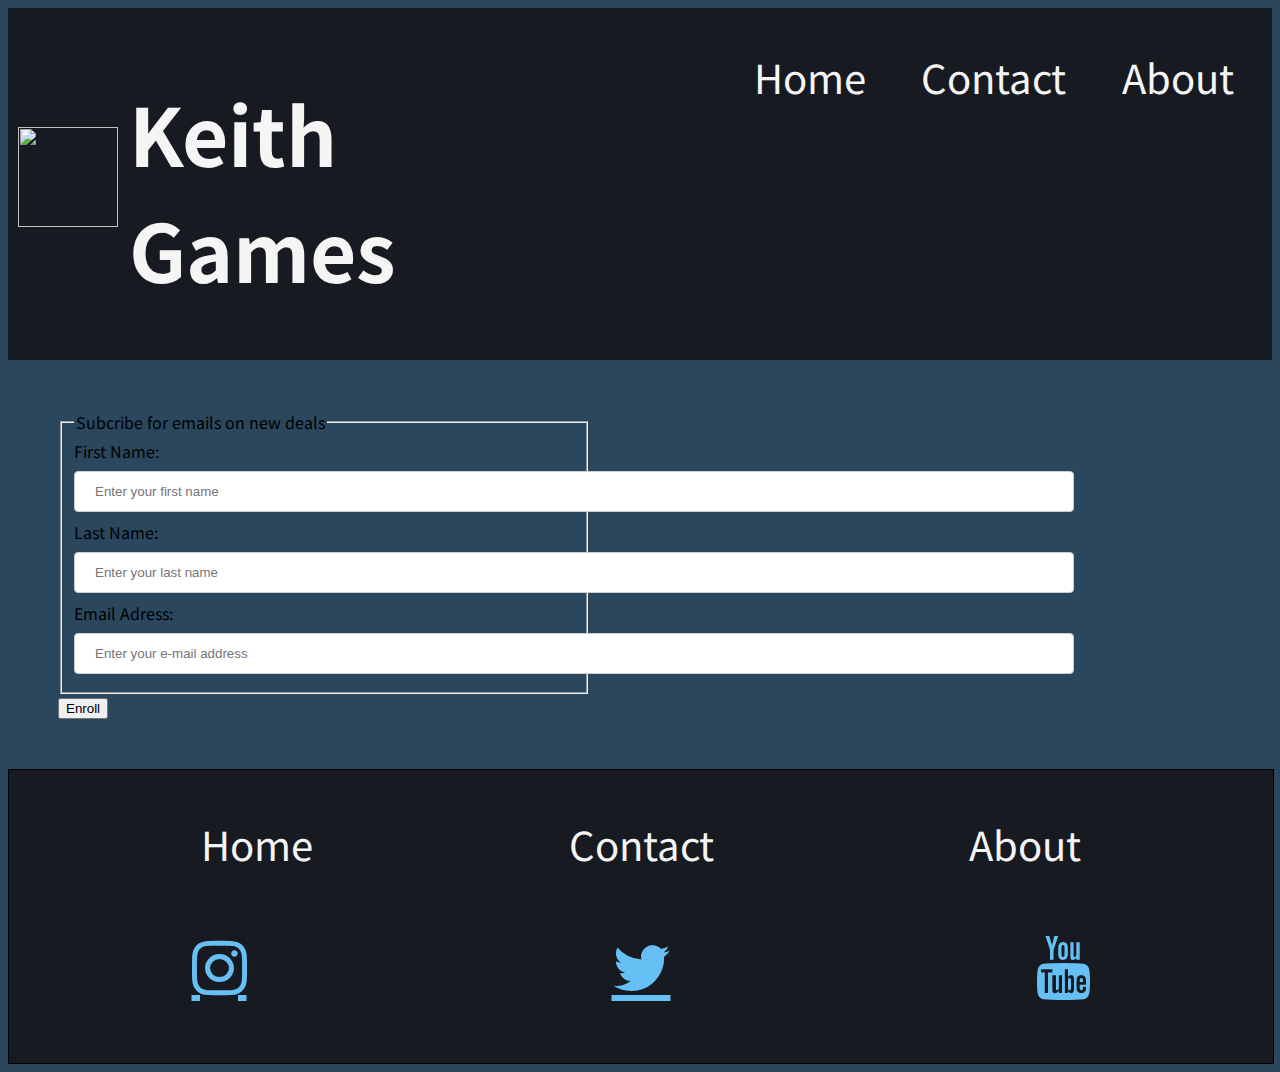
==== contact.html @ f0a2e4d6 "addded form" ====
<!DOCTYPE html>
<html lang="en">
<head>
    <meta charset="UTF-8">
    <meta name="viewport" content="width=device-width, initial-scale=1.0">
    <title>Document</title>
   <!-- Add icon library -->
   <link rel="stylesheet" href="https://cdnjs.cloudflare.com/ajax/libs/font-awesome/4.7.0/css/font-awesome.min.css">
   <!--font-family: 'Noto Sans TC', sans-serif;
       font-family: 'Noto Serif', serif;-->
   <link rel="preconnect" href="https://fonts.gstatic.com">
   <link href="https://fonts.googleapis.com/css2?family=Noto+Sans+TC&family=Noto+Serif&display=swap" rel="stylesheet">
   <link rel="stylesheet" href="assets/bootstrap-5.0.0-beta1-dist/css/bootstrap.css">
   <link rel="stylesheet" href="css/style.css">
   <script type="text/javascript" src="js/script.js"></script>
   <script src ="assets/bootstrap-5.0.0-beta1-dist/js/bootstrap.bundle.js"></script>
   
</head>
<header>
    <div class="header-container">
      <div class="header-flex">
        <div class="headerlogo">
        <img src="img/wolfhead.png">
        <h1>Keith Games</h1>
        </div>
        <nav>
          <a href ="index.html">Home</a>
          <a href ="contact.html">Contact</a>
          <a href ="#">About</a>
        </nav>
      </div>
    </div>
</header>
<body>
    <form>
        <fieldset>
            <legend>Subcribe for emails on new deals</legend>
            First Name: <input name="firstname" type="text" required="required" placeholder="Enter your first name" />
            Last Name: <input name="lastname" type="text" required="required" placeholder="Enter your last name" />
            Email Adress: <input name="emailAdress" type="email" required="required" 
            placeholder="Enter your e-mail address" />
           
        </fieldset>
        <input type ="submit" value="Enroll" />
    </form>

    <footer>
        <div class="footerFlex">
        <nav class="footerNav">
          <a href ="#">Home</a>
          <a href ="contact.html">Contact</a>
          <a href ="#">About</a>
        </nav>
      </div>
        <div class="socialMedia">
          <a href="#" class="fa fa-instagram"></a>
          <a href="#" class="fa fa-twitter"></a>
          <a href="#" class="fa fa-youtube"></a>
        </div>
      </footer>
</body>
</html>
---- css/style.css ----
/* *{
    border:1px solid black;
}  */
body{
    background-color: #2a475e;
    font-family: 'Noto Sans TC', sans-serif;
}
/*banner*/
h1{
    color: whitesmoke;
    font-size: 5rem;
    
}

.header-container{
    background-color: #171a21;

}
header nav{
    width: 50%;
    align-items: center;
    display: flex;
    margin-left: 14%;
    justify-content: center;
    height: 1%;
    margin-top: 3.2%;
}

nav a{
    text-decoration: none;
    color:whitesmoke;
    font-size: 2.5rem;
    margin: 0 5%;
    margin-left: 5%;
    transition: 0.5s;
}

nav a:hover{
    text-shadow:2px 2px 10px white;
    color: white;
}

header img{
    width: 100px;
    height: 100px;
    margin: 0 2% 5% 10px;
    
}

.header-flex{
    display:flex;
    justify-content: space-evenly;
}

.headerlogo{
    display:flex;
    justify-content: space-evenly;
    align-items: center;
    margin-top: 1%;

}
/*Carousel*/


img{
    width: 100%;
    height: 600px;
    text-shadow: 2px 2px 5px black;

}

.carousel{
    width: 50%;
    display: block;
    margin-left: auto;
    margin-right: auto;
}


h3{
    display: center;
    color:green;
}

h2{
   color: white;
   font-size: 2.5rem;
}
.subtitles{
    border-right: 3px solid white;
    width: 10%;
    border-bottom: 3px solid white;
    margin: 2.5% 0 0 5%;
    background-color: #1b2838;
    text-align:center;
    border-top-left-radius: 10%;
}
.subtitlesTwo{
    border-right: 3px solid white;
    width: 15%;
    border-bottom: 3px solid white;
    margin: 2.5% 0 0 5%;
    background-color: #1b2838;
    text-align:center;
    border-top-left-radius: 10%;
}

/**/
.offer-container {
    width: 400px;
    margin: 50px auto;
    background-color: #171a21;
    box-shadow: 5px 5px 10px #171a21;
    text-align: center;
    font-family: 'Noto Serif', serif;
}

.offer-container p{
    color:white;
}

.container{
    border-bottom: 1px solid white;
    width: 100%;
    padding-bottom: 5%;
    margin-bottom: 6%;
}

.carousel-item{
    box-shadow: 5px 5px 10px #171a21;
}

footer{
    width: 100%;
    border: 1px solid black;
    text-align: center;
    background-color: #171a21;
    padding-bottom: 5%;
    align-items: center;
}

.footerNav{
    display:flex;
    justify-content: space-evenly;
    margin-top: 3.5%;
    width: 100%;
    margin-bottom: 5%;
}

.footerFlex{
    display:flex;
    justify-content: center;
}

.socialMedia{
    font-size: 4rem;
    display: flex;
    justify-content: space-around;
}
div.socialMedia a{
    color: #66c0f4;
}

form{
    padding:50px;
}

fieldset{
    width: 500px;
}

input[type=text], select {
    width: 200%;
    padding: 12px 20px;
    margin: 8px 0;
    display: inline-block;
    border: 1px solid #ccc;
    border-radius: 4px;
    box-sizing: border-box;
  }

  input[type=email], select {
    width: 200%;
    padding: 12px 20px;
    margin: 8px 0;
    display: inline-block;
    border: 1px solid #ccc;
    border-radius: 4px;
    box-sizing: border-box;
  }
@media only screen and (min-width: 992px) {
    .offers {
        display: flex;
        flex-wrap: wrap;
        justify-content: space-evenly;
    }

    .offer-container {
        margin-left: 0;
        margin-right: 0;
    }
}
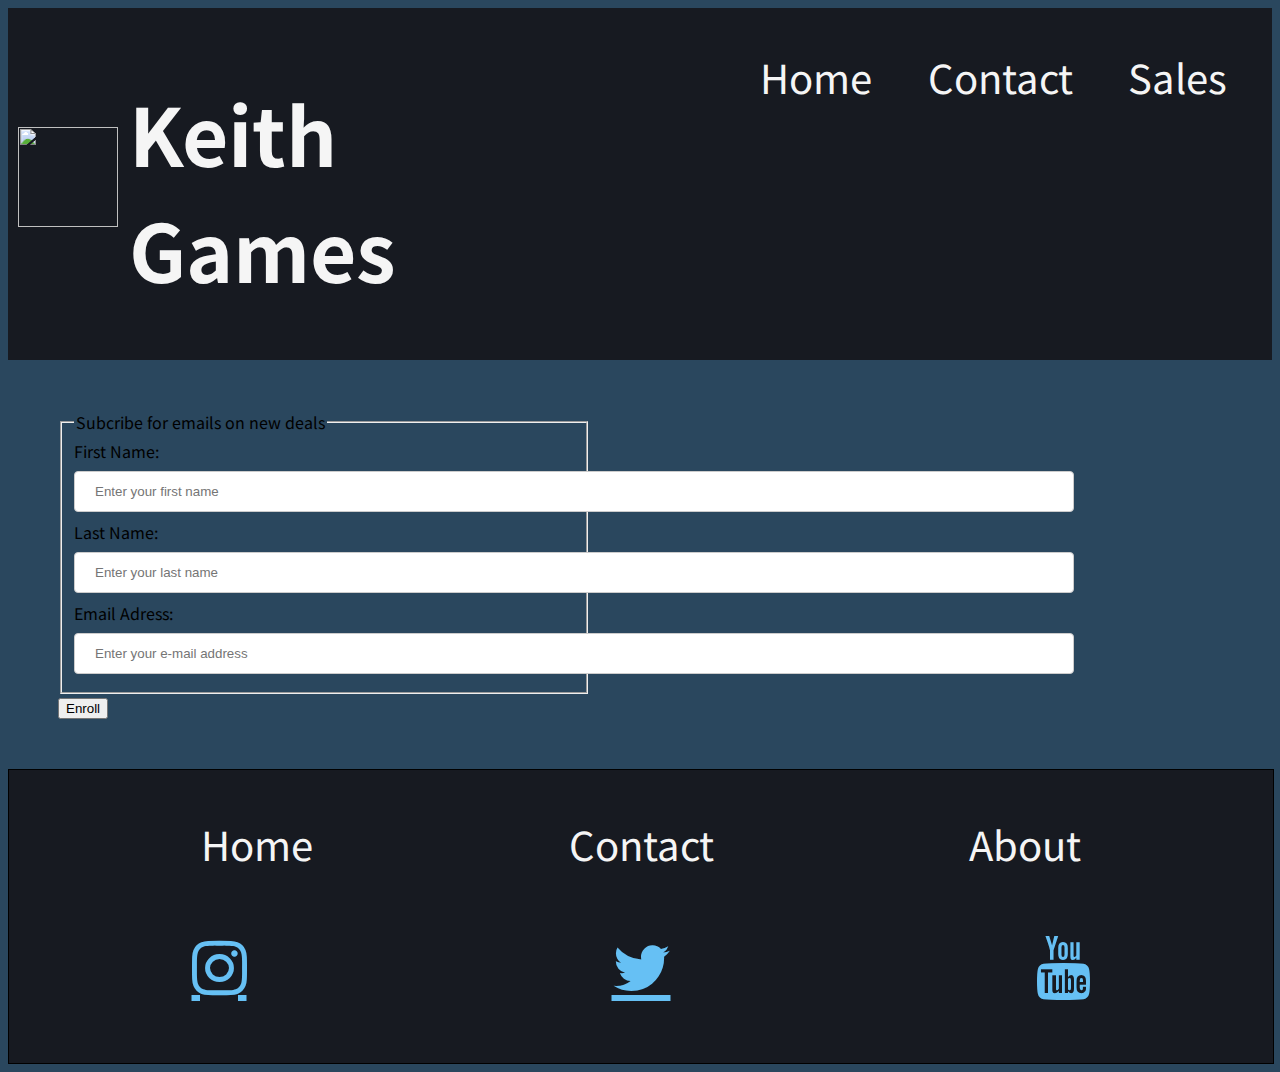
==== commit 85177b0d: "added Sales Page" ====
--- a/contact.html
+++ b/contact.html
@@ -3,7 +3,7 @@
 <head>
     <meta charset="UTF-8">
     <meta name="viewport" content="width=device-width, initial-scale=1.0">
-    <title>Document</title>
+    <title>Contact</title>
    <!-- Add icon library -->
    <link rel="stylesheet" href="https://cdnjs.cloudflare.com/ajax/libs/font-awesome/4.7.0/css/font-awesome.min.css">
    <!--font-family: 'Noto Sans TC', sans-serif;
@@ -14,7 +14,7 @@
    <link rel="stylesheet" href="css/style.css">
    <script type="text/javascript" src="js/script.js"></script>
    <script src ="assets/bootstrap-5.0.0-beta1-dist/js/bootstrap.bundle.js"></script>
-   
+
 </head>
 <header>
     <div class="header-container">
@@ -26,7 +26,7 @@
         <nav>
           <a href ="index.html">Home</a>
           <a href ="contact.html">Contact</a>
-          <a href ="#">About</a>
+          <a href ="#">Sales</a>
         </nav>
       </div>
     </div>
--- a/css/style.css
+++ b/css/style.css
@@ -60,13 +60,10 @@
 
 }
 /*Carousel*/
-
-
 img{
     width: 100%;
     height: 600px;
     text-shadow: 2px 2px 5px black;
-
 }
 
 .carousel{
@@ -76,7 +73,7 @@
     margin-right: auto;
 }
 
-
+/*banners*/
 h3{
     display: center;
     color:green;
@@ -105,7 +102,7 @@
     border-top-left-radius: 10%;
 }
 
-/**/
+/*sale banners*/
 .offer-container {
     width: 400px;
     margin: 50px auto;
@@ -130,6 +127,7 @@
     box-shadow: 5px 5px 10px #171a21;
 }
 
+/*footer*/
 footer{
     width: 100%;
     border: 1px solid black;
@@ -169,6 +167,7 @@
     width: 500px;
 }
 
+/*form*/
 input[type=text], select {
     width: 200%;
     padding: 12px 20px;
@@ -188,6 +187,13 @@
     border-radius: 4px;
     box-sizing: border-box;
   }
+  .image{
+  width: 20%;
+    height: 50px;
+    text-shadow: 2px 2px 5px black;
+    display:flex;
+   
+  }
 @media only screen and (min-width: 992px) {
     .offers {
         display: flex;
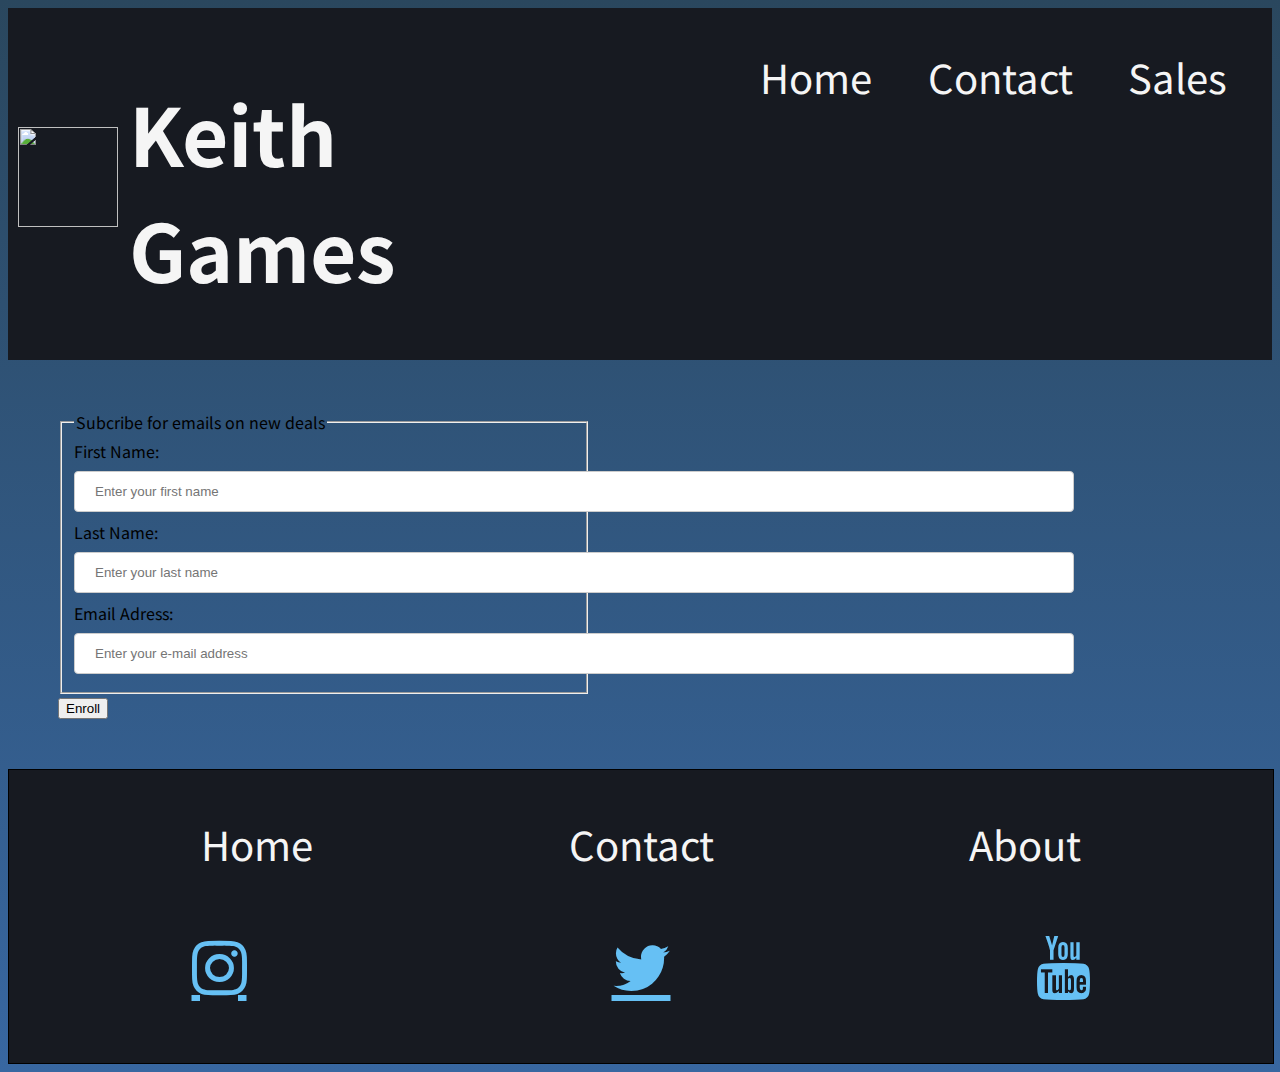
==== commit 5a8633a0: "made site mobile responsive" ====
--- a/contact.html
+++ b/contact.html
@@ -26,7 +26,7 @@
         <nav>
           <a href ="index.html">Home</a>
           <a href ="contact.html">Contact</a>
-          <a href ="#">Sales</a>
+          <a href ="sales.html">Sales</a>
         </nav>
       </div>
     </div>
@@ -47,9 +47,9 @@
     <footer>
         <div class="footerFlex">
         <nav class="footerNav">
-          <a href ="#">Home</a>
+          <a href ="index.html">Home</a>
           <a href ="contact.html">Contact</a>
-          <a href ="#">About</a>
+          <a href ="sales.html">About</a>
         </nav>
       </div>
         <div class="socialMedia">
--- a/css/style.css
+++ b/css/style.css
@@ -2,7 +2,7 @@
     border:1px solid black;
 }  */
 body{
-    background-color: #2a475e;
+    background: linear-gradient(#2a475e, #3867a1);
     font-family: 'Noto Sans TC', sans-serif;
 }
 /*banner*/
@@ -16,6 +16,7 @@
     background-color: #171a21;
 
 }
+
 header nav{
     width: 50%;
     align-items: center;
@@ -83,6 +84,7 @@
    color: white;
    font-size: 2.5rem;
 }
+@media (min-width: 1600px){
 .subtitles{
     border-right: 3px solid white;
     width: 10%;
@@ -101,7 +103,7 @@
     text-align:center;
     border-top-left-radius: 10%;
 }
-
+}
 /*sale banners*/
 .offer-container {
     width: 400px;
@@ -206,3 +208,61 @@
         margin-right: 0;
     }
 }
+
+@media (max-width:950px){
+    h1{
+        color: whitesmoke;
+        font-size: 3rem;
+    }
+    
+    .header-container{
+        background-color: #171a21;
+    }
+    
+    header nav{
+        width: 30%;
+        align-items: center;
+        display: flex;
+        flex-direction: column;
+        justify-content: center;
+        height: 1%;
+        margin: 0 auto;
+    }
+    
+    nav a{
+        text-decoration: none;
+        color:whitesmoke;
+        font-size: 2rem;
+        margin: 0 5%;
+        margin-left: 3%;
+        transition: 0.5s;
+    }
+    
+    nav a:hover{
+        text-shadow:2px 2px 10px white;
+        color: white;
+    }
+    
+    header img{
+        display:none;
+        width: 100px;
+        height: 100px;
+        margin: 0 2% 5% 10px;
+        
+    }
+    
+    .header-flex{
+        display:flex;
+        justify-content: center;
+        align-items: center ;
+        flex-direction: column;
+    }
+    
+    .headerlogo{
+        display: flex;
+        justify-content: space-evenly;
+        align-items: center;
+        margin-top: 1%;
+    
+    }
+}